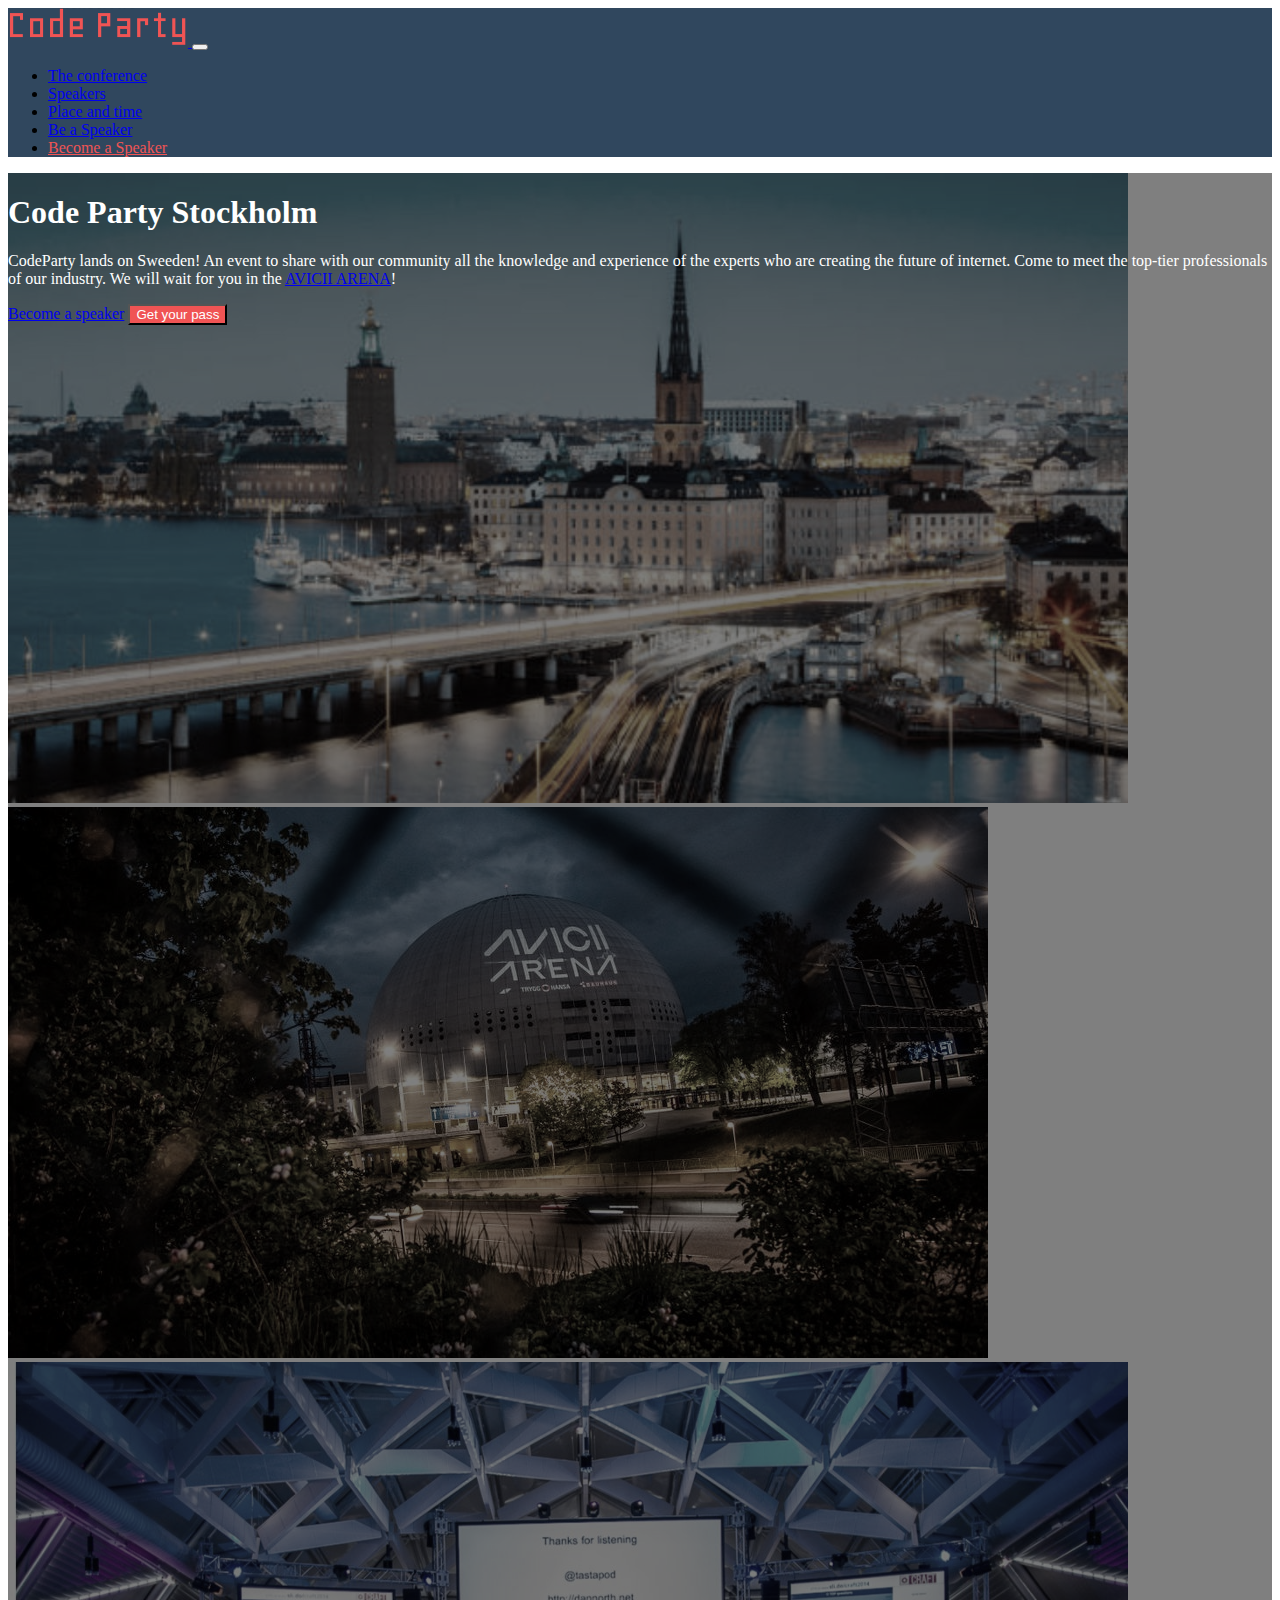
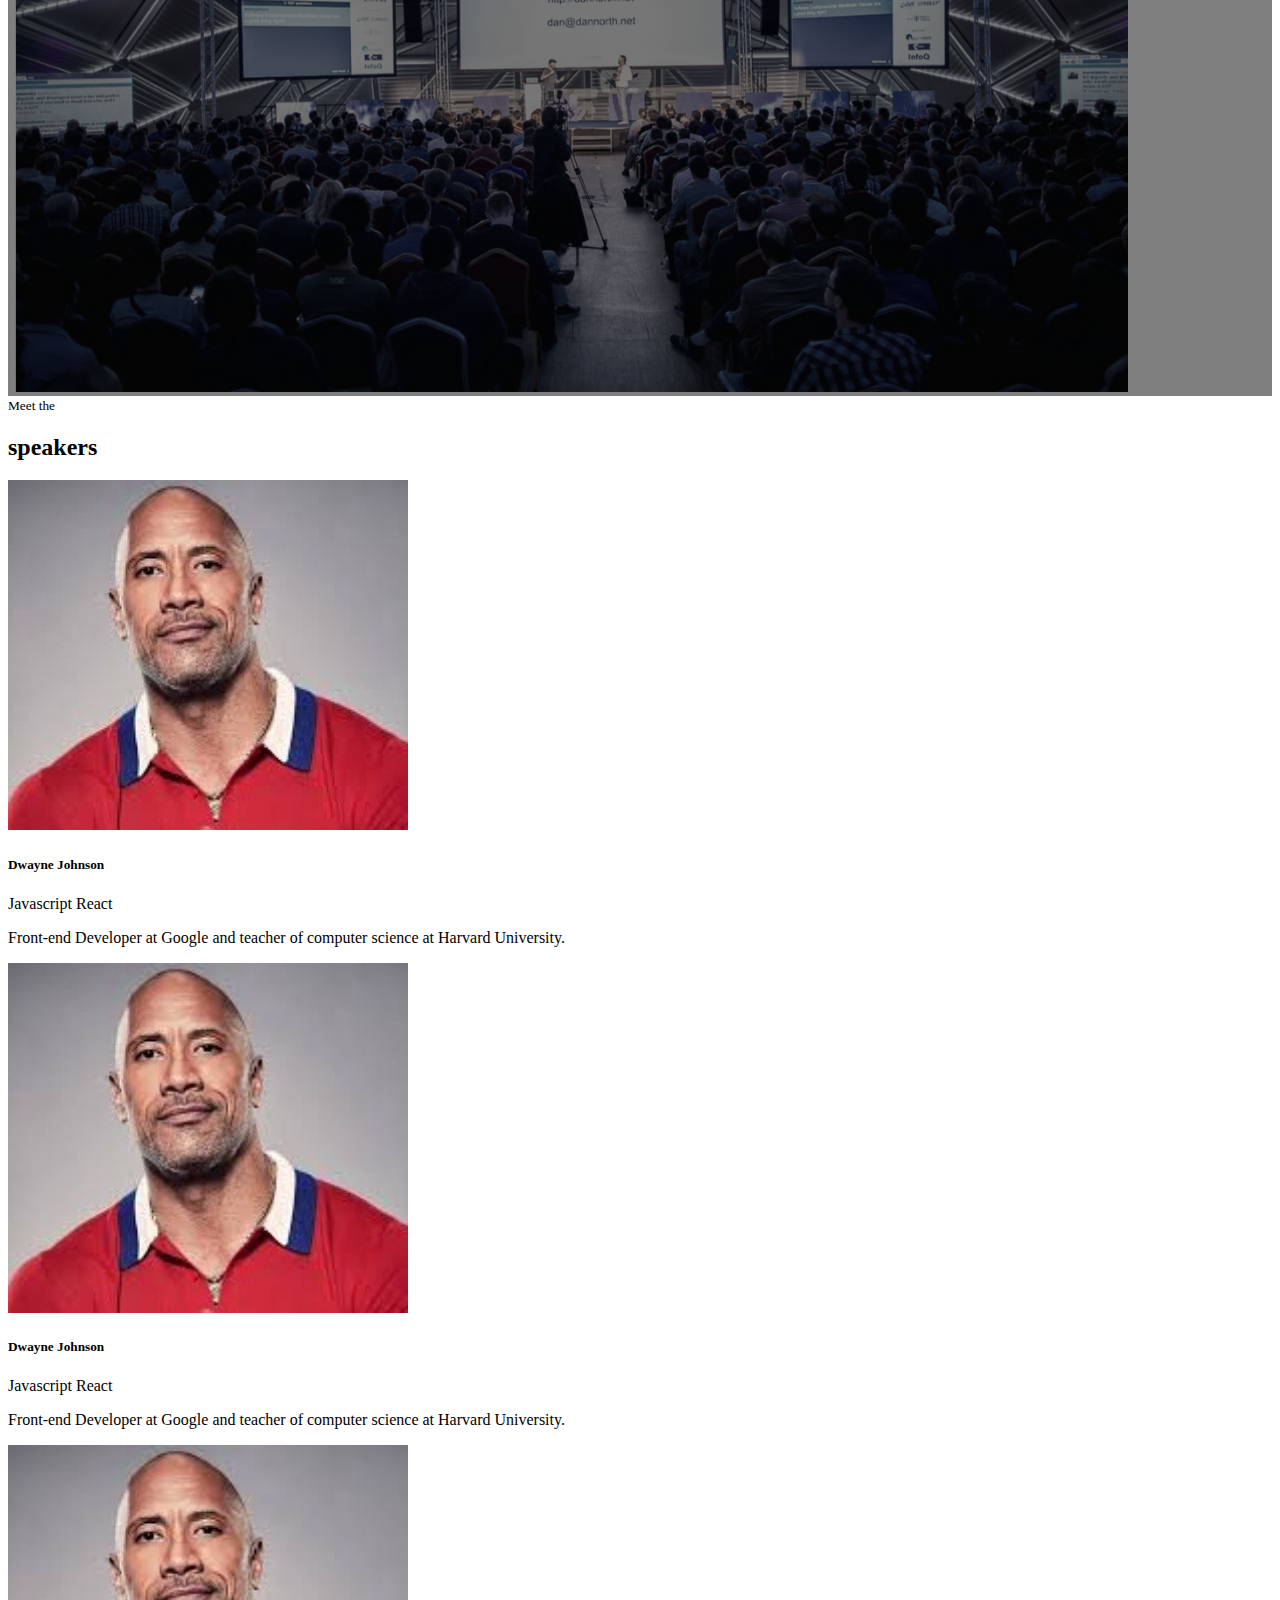
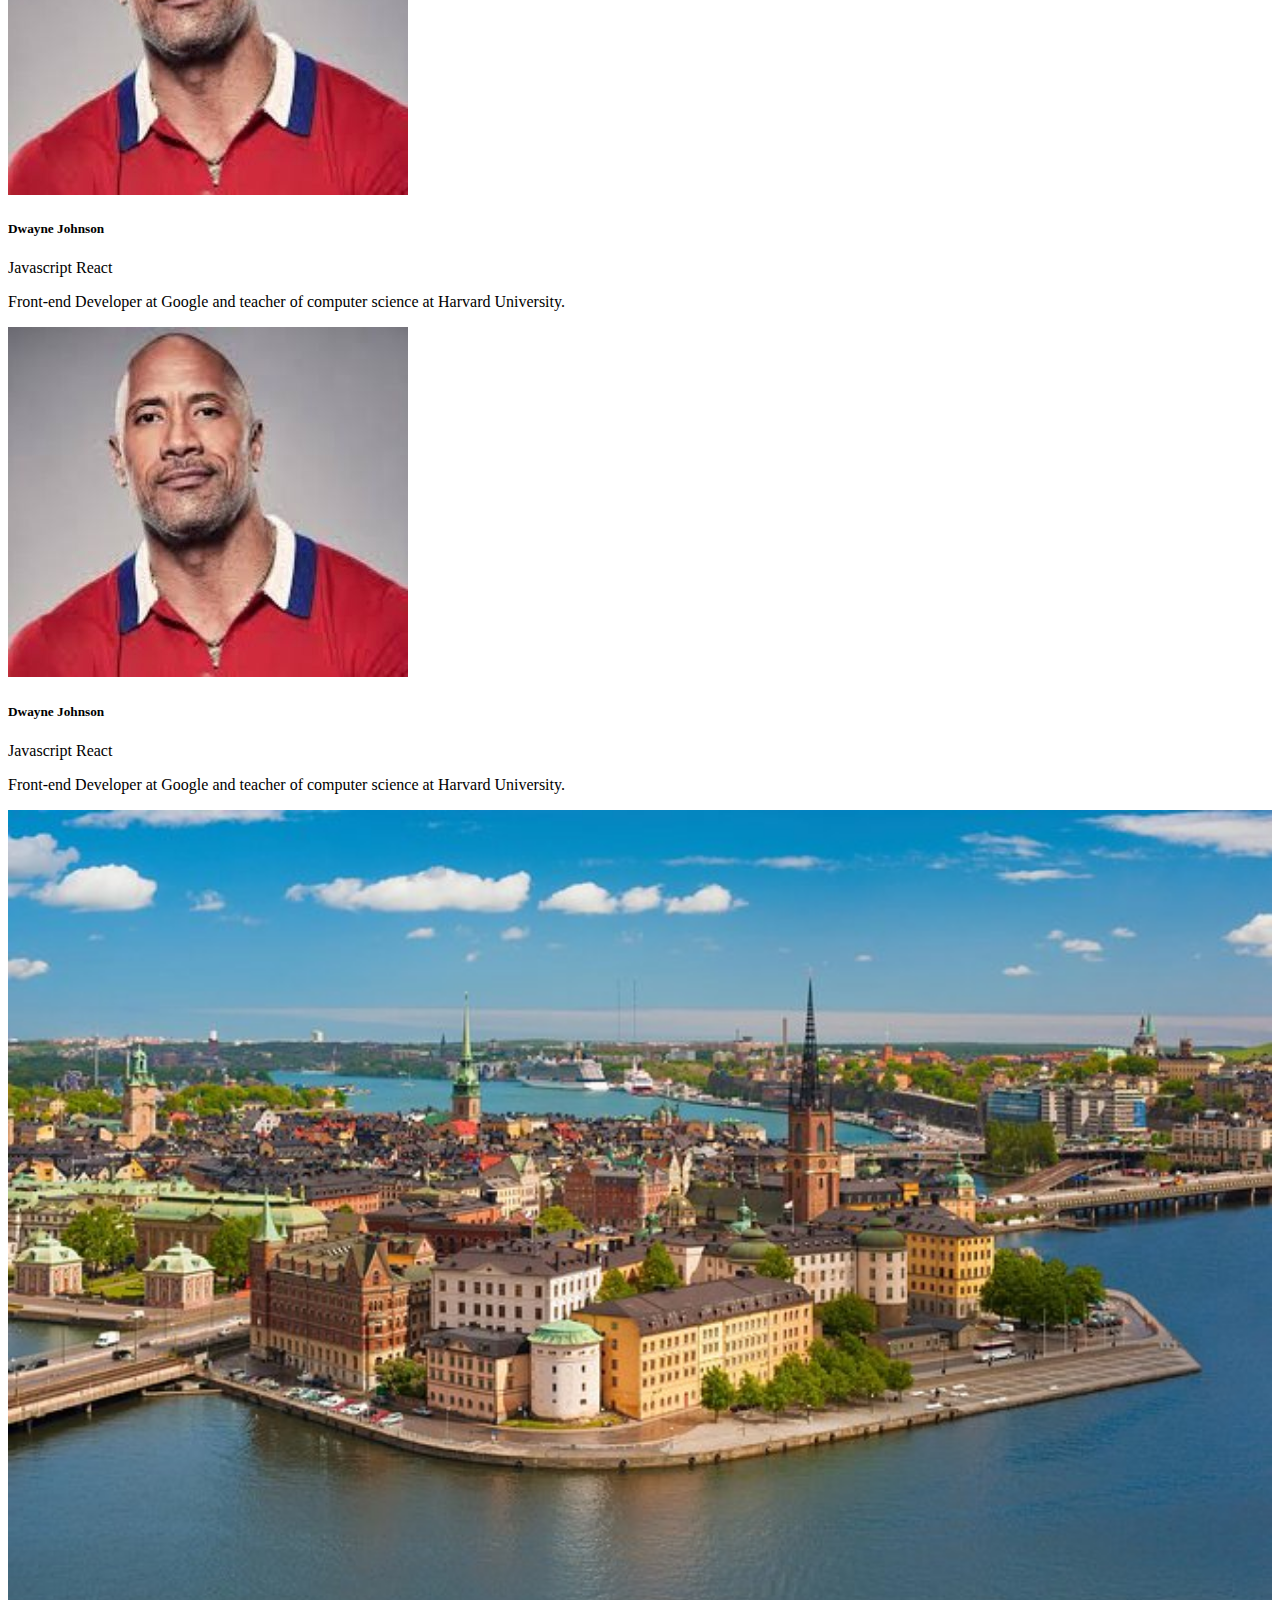
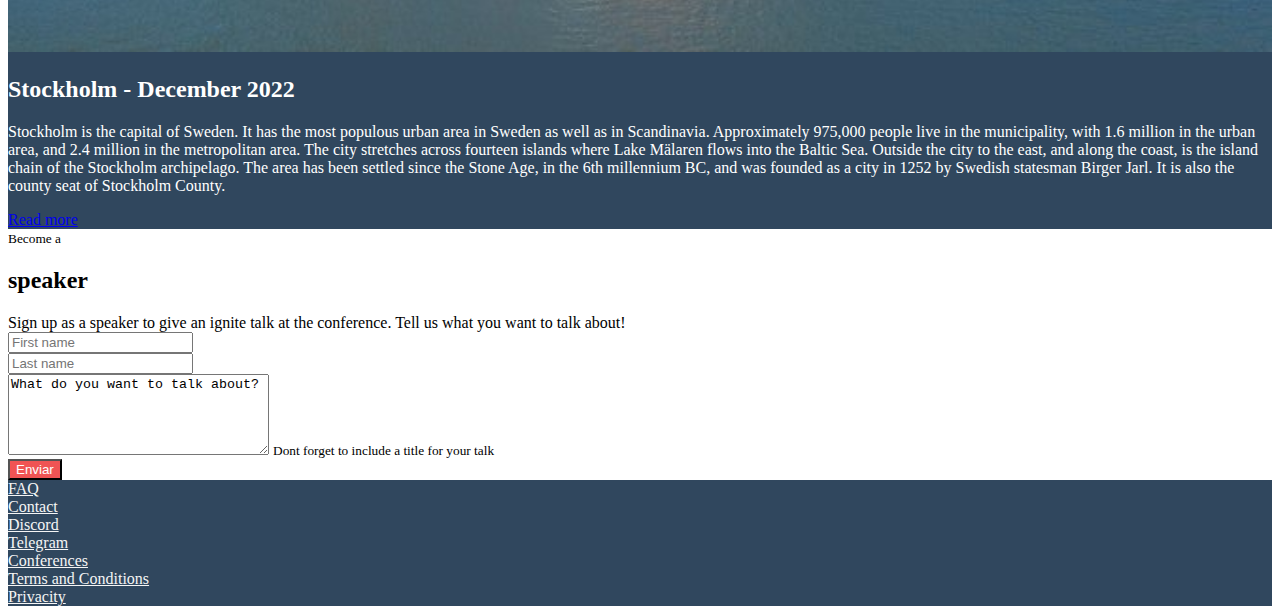
==== index.html @ f37db17d "Adding speakers form" ====
<!doctype html>
<html lang="en">
  <head>
    <!-- Required meta tags -->
    <meta charset="utf-8">
    <meta name="viewport" content="width=device-width, initial-scale=1">

    <!-- Bootstrap CSS -->
    <link href="https://cdn.jsdelivr.net/npm/bootstrap@5.1.3/dist/css/bootstrap.min.css" rel="stylesheet" integrity="sha384-1BmE4kWBq78iYhFldvKuhfTAU6auU8tT94WrHftjDbrCEXSU1oBoqyl2QvZ6jIW3" crossorigin="anonymous">
    <!-- css  -->
    <link rel="stylesheet" href="index.css">
    <title>CodeParty</title>
  </head>
  <body>
    <!-- HEADER  -->
    <nav class="navbar navbar-expand-lg navbar-dark ">
        <div class="container">
            <a class="navbar-brand" href="#">
                <img src="images/logo.png" alt="CodeParty logo">
            </a>
            <button class="navbar-toggler" type="button" data-bs-toggle="collapse" data-bs-target="#navbarSupportedContent" aria-controls="navbarSupportedContent" aria-expanded="false" aria-label="Toggle navigation">
                <span class="navbar-toggler-icon"></span>
            </button>
            <div class="collapse navbar-collapse" id="navbarSupportedContent">
                <ul class="navbar-nav ms-auto mb-2 mb-lg-0">
                    <li class="nav-item">
                        <a class="nav-link active" aria-current="page" href="#">The conference</a>
                    </li>
                    <li class="nav-item">
                        <a class="nav-link" href="#">Speakers</a>
                    </li>
                    <li class="nav-item">
                        <a class="nav-link" href="#">Place and time</a>
                    </li>
                    <li class="nav-item">
                        <a class="nav-link" href="#">Be a Speaker</a>
                    </li>
                    <li class="nav-item">
                        <a class="nav-link text-codeparty" href="#">Become a Speaker</a>
                    </li>
                </ul>
            </div>
            </div>
      </nav>
    <!-- /HEADER  -->

    <!-- MAIN  -->
    <main class="main">
        <div id="carousel" class="carousel slide carousel-fade" data-bs-ride="carousel" data-pause="false">
            <div class="carousel-inner">
                <div class="carousel-item active">
                    <img src="images/stockholm.jpg" class="d-block w-100" alt="Stockholm City">
                </div>
                <div class="carousel-item">
                    <img src="images/avicii-arena.jfif" class="d-block w-100" alt="Avicii Arena">
                </div>
                <div class="carousel-item">
                    <img src="images/conference.jpg" class="d-block w-100" alt="Conference">
                </div>
                <div class="overlay">
                    <div class="container">
                        <div class="row align-items-center">
                            <div class="col-md-6 offset-md-6 text-center text-md-end">
                                <h1>Code Party Stockholm</h1>
                                <p class="d-none d-md-block">CodeParty lands on Sweeden! An event to share with our community all the 
                                knowledge and experience of the experts who are creating the future of internet.
                                Come to meet the top-tier professionals of our industry. We will wait for you in the <a href="#">AVICII ARENA</a>!</p>
                                <a href="#" class="btn btn-outline-light">Become a speaker</a>
                                <button type="button" class="btn btn-codeparty">Get your pass</button>
                            </div>
                        </div>
                    </div>
                </div>
            </div>
        </div>
    </main>
    <!-- /MAIN  -->

    <!-- SPEAKERS CARDS -->
    <section class="speakers mt-4">
        <div class="container">
            <div class="row">
                <div class="col text-center text-uppercase">
                    <small>Meet the</small>
                    <h2>speakers</h2>
                </div>
            </div>
            <div class="row">
                <div class="col-12 col-md-6 col-lg-4 mb-4">
                    <div class="card">
                        <img src="images/dwayne-johnson.jpg" class="card-img-top" alt="Dwayne Johnson">
                        <div class="card-body">
                            <h5 class="card-title">Dwayne Johnson</h5>
                            <div class="badges mb-2">
                                <span class="badge bg-warning">Javascript</span>
                                <span class="badge bg-info">React</span>
                            </div>
                            <p class="card-text">Front-end Developer at Google and teacher of computer science at Harvard University.</p>
                        </div>
                    </div>
                </div>
                <div class="col-12 col-md-6 col-lg-4 mb-4">
                    <div class="card">
                        <img src="images/dwayne-johnson.jpg" class="card-img-top" alt="Dwayne Johnson">
                        <div class="card-body">
                            <h5 class="card-title">Dwayne Johnson</h5>
                            <div class="badges mb-2">
                                <span class="badge bg-warning">Javascript</span>
                                <span class="badge bg-info">React</span>
                            </div>
                            <p class="card-text">Front-end Developer at Google and teacher of computer science at Harvard University.</p>
                        </div>
                    </div>
                </div>
                <div class="col-12 col-md-6 col-lg-4 mb-4">
                    <div class="card">
                        <img src="images/dwayne-johnson.jpg" class="card-img-top" alt="Dwayne Johnson">
                        <div class="card-body">
                            <h5 class="card-title">Dwayne Johnson</h5>
                            <div class="badges mb-2">
                                <span class="badge bg-warning">Javascript</span>
                                <span class="badge bg-info">React</span>
                            </div>
                            <p class="card-text">Front-end Developer at Google and teacher of computer science at Harvard University.</p>
                        </div>
                    </div>
                </div>
                <div class="col-12 col-md-6 col-lg-4 mb-4">
                    <div class="card">
                        <img src="images/dwayne-johnson.jpg" class="card-img-top" alt="Dwayne Johnson">
                        <div class="card-body">
                            <h5 class="card-title">Dwayne Johnson</h5>
                            <div class="badges mb-2">
                                <span class="badge bg-warning">Javascript</span>
                                <span class="badge bg-info">React</span>
                            </div>
                            <p class="card-text">Front-end Developer at Google and teacher of computer science at Harvard University.</p>
                        </div>
                    </div>
                </div>
            </div>
        </div>
    </section>
    <!-- /SPEAKERS CARDS -->
    
    <!-- PLACE AND DATE -->
    <section class="place-time">
        <div class="container-fluid">
            <div class="row">
                <div class="col-12 col-lg-6 ps-0 pe-0">
                    <img src="images/stockholm2.jpg" alt="Stockholm City">
                </div>
                <div class="col-12 col-lg-6 pt-2 pb-4">
                    <h2>Stockholm - December 2022</h2>
                    <p>Stockholm is the capital of Sweden. It has the most populous urban area in Sweden as well as in Scandinavia. 
                    Approximately 975,000 people live in the municipality, with 1.6 million in the urban area, 
                    and 2.4 million in the metropolitan area. The city stretches across fourteen islands where 
                    Lake Mälaren flows into the Baltic Sea. Outside the city to the east, and along the coast,
                    is the island chain of the Stockholm archipelago. The area has been settled since the Stone Age, 
                    in the 6th millennium BC, and was founded as a city in 1252 by Swedish statesman Birger Jarl. 
                    It is also the county seat of Stockholm County.</p>
                    <a href="https://en.wikipedia.org/wiki/Stockholm" class="btn btn-outline-light">Read more</a>
                </div>
            </div>
        </div>
    </section>
    <!-- /PLACE AND DATE -->

    <!-- SPEAKERS FORM -->
    <section class="become-speaker pt-4 pb-2">
        <div class="container">
            <div class="row">
                <div class="col text-uppercase text-center">
                    <small>Become a</small>
                    <h2>speaker</h2>
                </div>
            </div>
            <div class="row">
                <div class="col text-center">
                    Sign up as a speaker to give an ignite talk at the conference. Tell us what you want to talk about!
                </div>
            </div>
            <div class="row">
                <div class="col col-md-10 offset-md-1 col-lg-8 offset-lg-2 mt-3">
                    <div class="row">
                        <div class="col-12 col-md-6 mb-4">
                          <input type="text" class="form-control" placeholder="First name" aria-label="First name">
                        </div>
                        <div class="col-12 col-md-6 mb-4">
                          <input type="text" class="form-control" placeholder="Last name" aria-label="Last name">
                        </div>
                      </div>
                </div>
            </div>
            <div class="row">
                <div class="col col-md-10 offset-md-1 col-lg-8 offset-lg-2 mt-3">
                    <textarea name="text" id="" cols="30" rows="5" class="form-control form-control-lg">What do you want to talk about?</textarea>
                    <small class="form-text text-muted">
                        Dont forget to include a title for your talk
                    </small>
                </div>
            </div>
            <div class="row">
                <div class="col col-md-10 offset-md-1 col-lg-8 offset-lg-2 mt-3 mb-4 d-grid gap-2">
                    <button type="button" class="btn btn-codeparty btn-block">Enviar</button>
                </div>
            </div>
        </div>
    </section>
    <!-- /SPEAKERS FORM  -->

    <!-- FOOTER  -->
    <footer id="footer" class="pb-4 pt-4">
        <div class="container">
            <div class="row text-center">
                <div class="col-12 col-lg">
                    <a href="">FAQ</a>
                </div>
                <div class="col-12 col-lg">
                    <a href="">Contact</a>
                </div>
                <div class="col-12 col-lg">
                    <a href="">Discord</a>
                </div>
                <div class="col-12 col-lg">
                    <a href="">Telegram</a>
                </div>
                <div class="col-12 col-lg">
                    <a href="">Conferences</a>
                </div>
                <div class="col-12 col-lg">
                    <a href="">Terms and Conditions</a>
                </div>
                <div class="col-12 col-lg">
                    <a href="">Privacity</a>
                </div>
            </div>
        </div>
    </footer>
    <!-- /FOOTER  -->

    <!-- Bootstrap -->
    <script src="https://cdn.jsdelivr.net/npm/bootstrap@5.1.3/dist/js/bootstrap.bundle.min.js" integrity="sha384-ka7Sk0Gln4gmtz2MlQnikT1wXgYsOg+OMhuP+IlRH9sENBO0LRn5q+8nbTov4+1p" crossorigin="anonymous"></script>
  </body>
</html>
---- index.css ----
.text-codeparty {
    color: #F05454 !important;
}



.btn-codeparty {
    background-color: #F05454;
    color: white;
}

.btn-codeparty:hover {
    background-color: #a73939;
}

/* ------------------------------------------------------------------ */
/*                                HEADER                              */
/* ------------------------------------------------------------------ */

.navbar img{
    width: 180px;
}

.navbar {
    background: #30475E;
}

/* ------------------------------------------------------------------ */
/*                                MAIN                                */
/* ------------------------------------------------------------------ */

.carousel-item img {
    max-height: 70vh;
    object-fit: cover;
    filter: grayscale(70%);
}

#carousel {
    position: relative;
}

#carousel .overlay {
    position: absolute;
    top: 0;
    bottom: 0;
    left: 0;
    right: 0;
    background-color: rgba(0, 0, 0, 0.5);
    color: white;
    z-index: 1;
}

#carousel .overlay .container,
#carousel .overlay .row {
    height: 100%;
}


/* ------------------------------------------------------------------ */
/*                            PLACE & TIME                            */
/* ------------------------------------------------------------------ */

.place-time {
    background-color: #30475E;
    color: white;
}

.place-time img {
    width: 100%;
}


/* ------------------------------------------------------------------ */
/*                                FOOTER                              */
/* ------------------------------------------------------------------ */


#footer {
    background: #30475E;
}

#footer a {
    color: #F5F5F5;
}
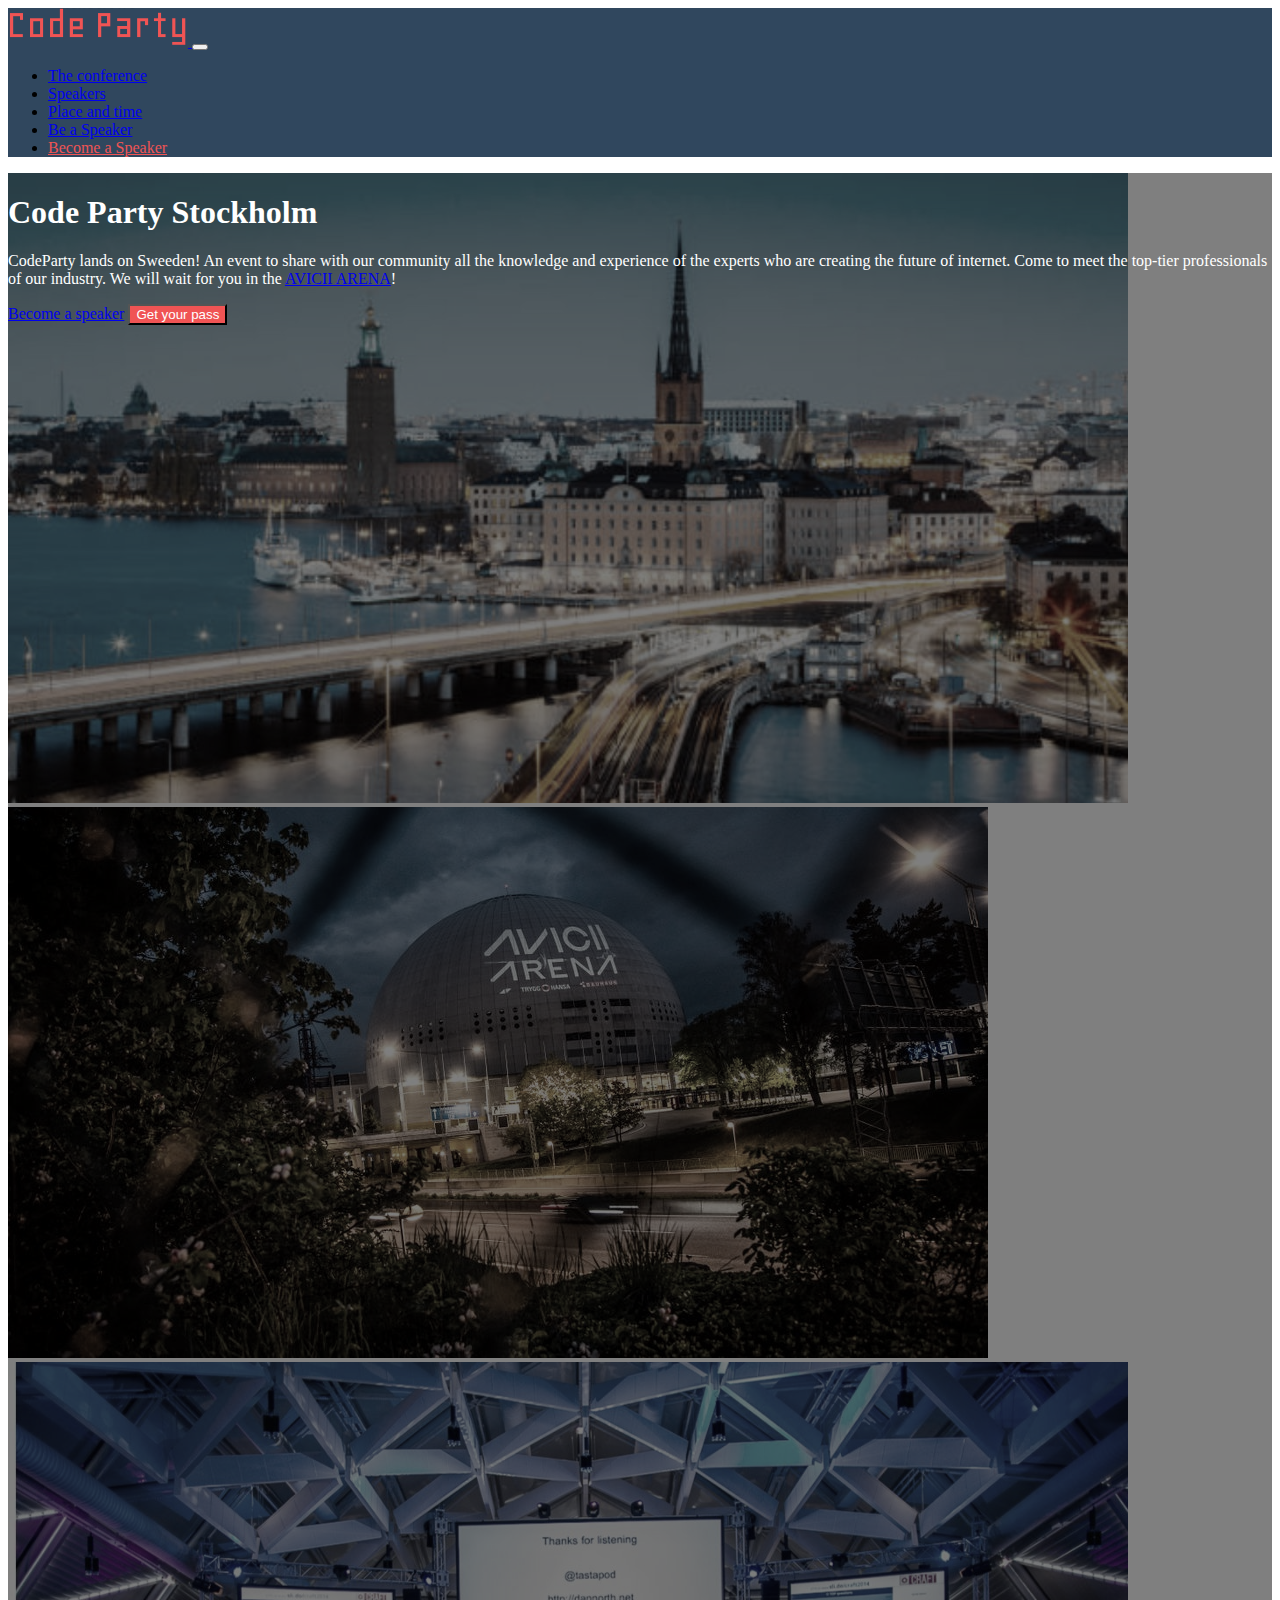
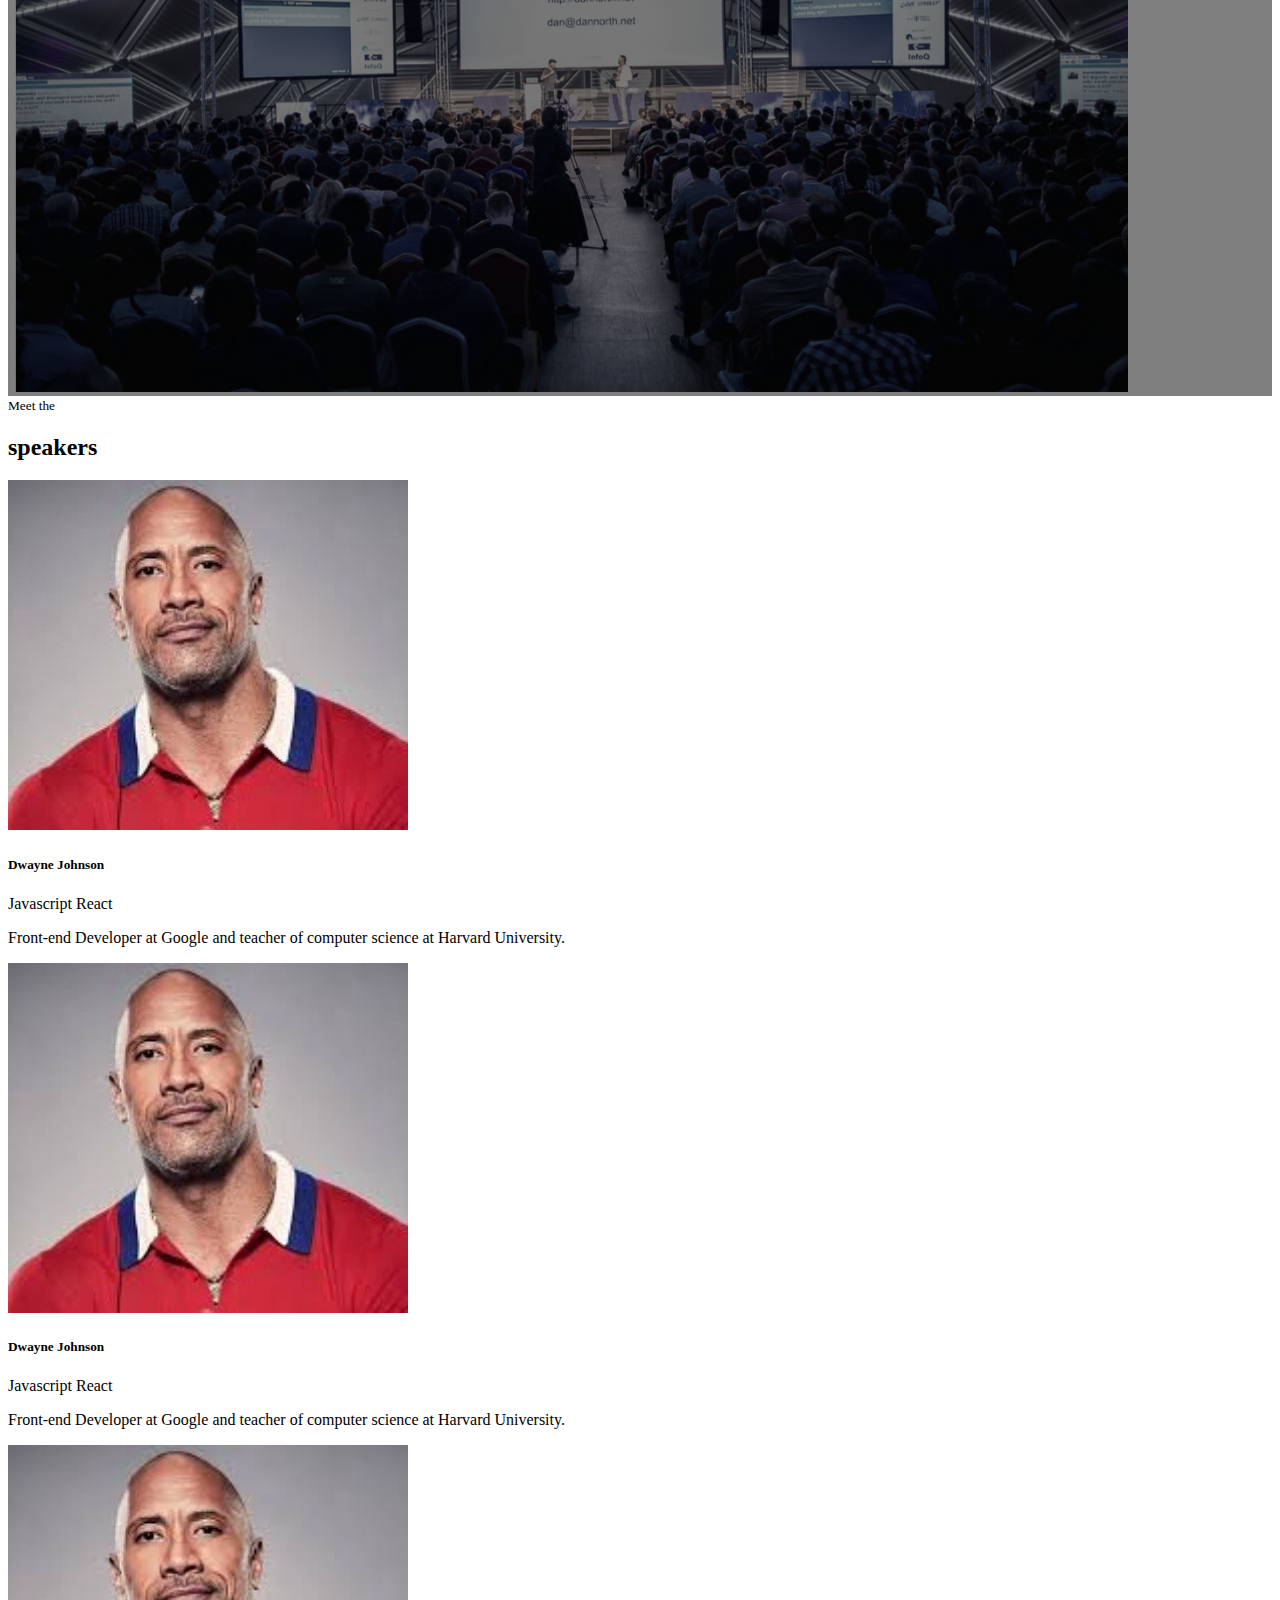
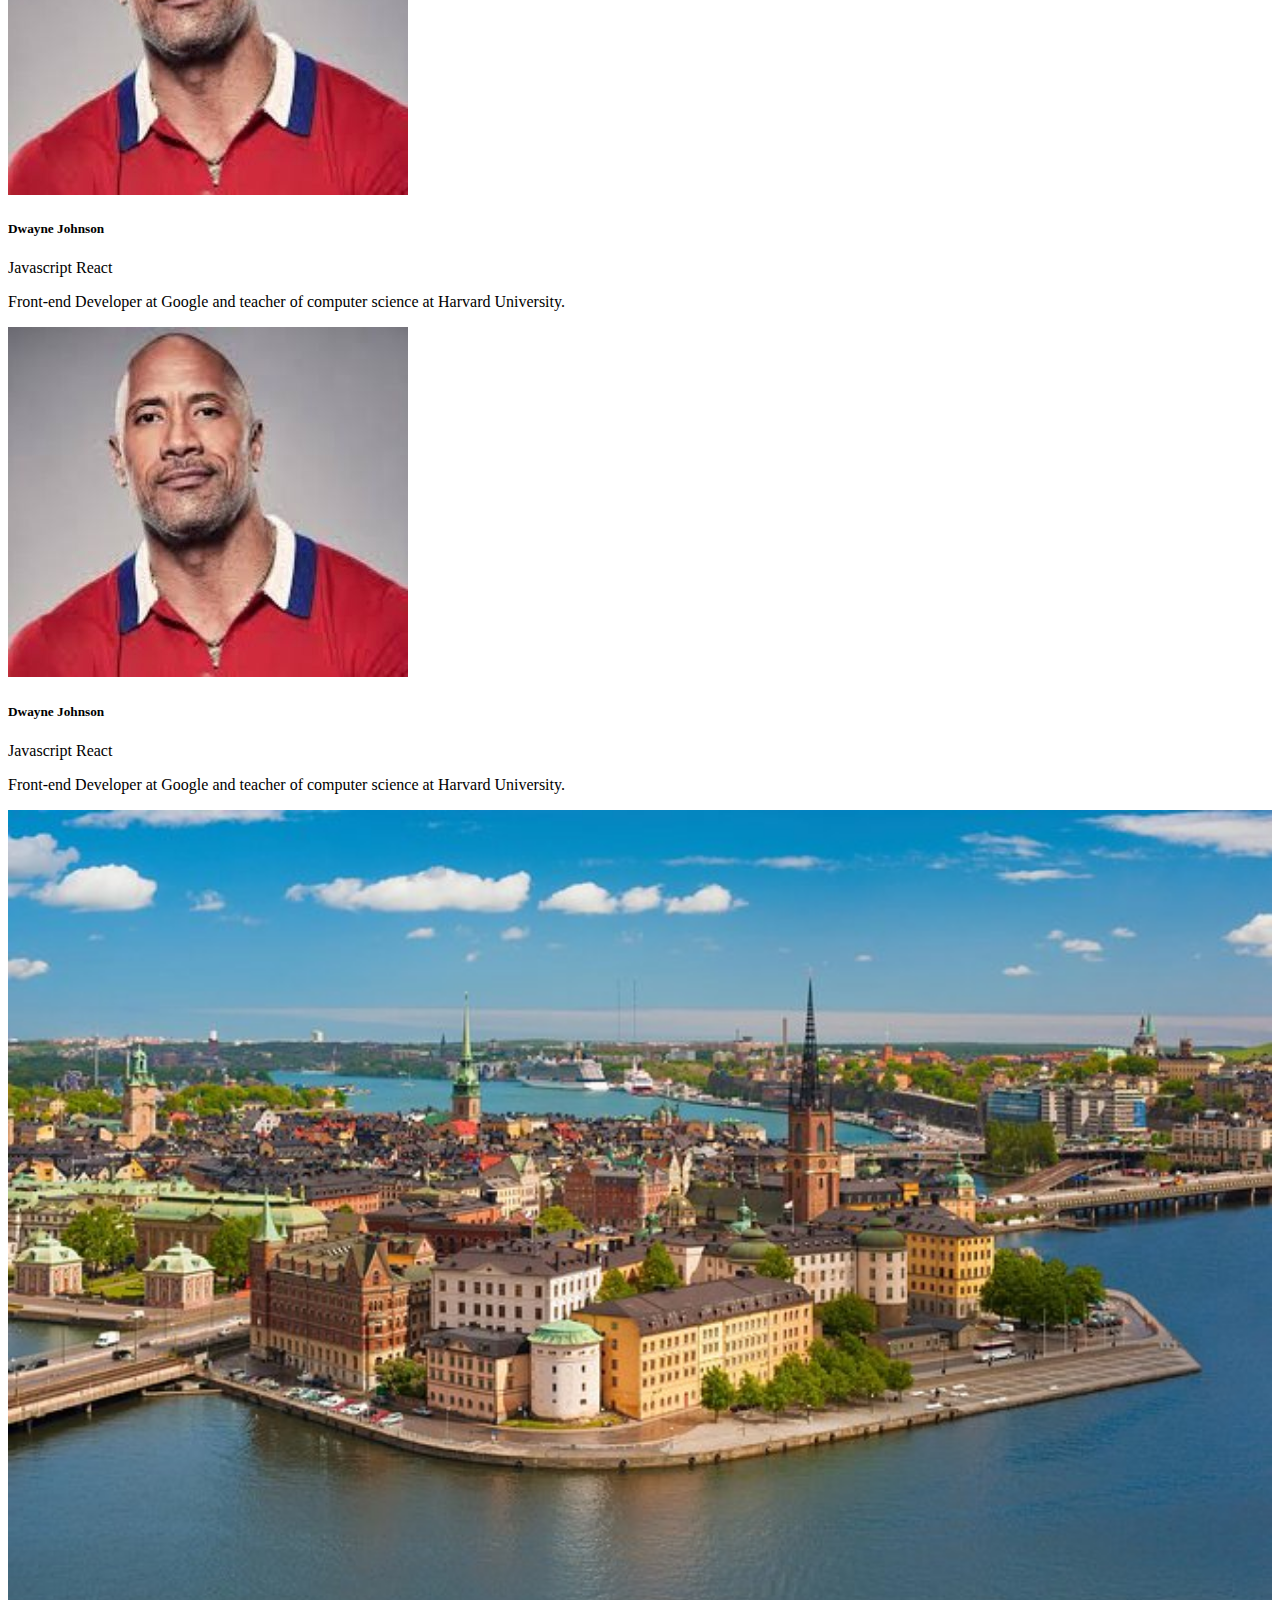
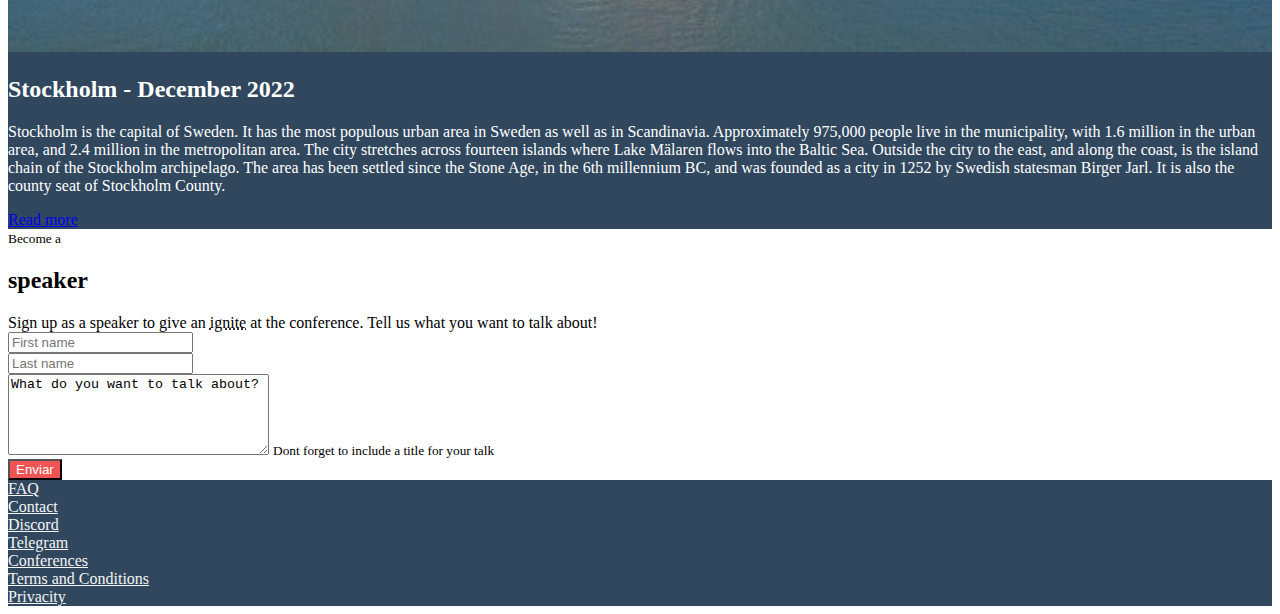
==== commit ee4cc3ae: "Added abbreviation to form" ====
--- a/index.html
+++ b/index.html
@@ -177,7 +177,7 @@
             </div>
             <div class="row">
                 <div class="col text-center">
-                    Sign up as a speaker to give an ignite talk at the conference. Tell us what you want to talk about!
+                    Sign up as a speaker to give an <abbr title="5 minute talks">ignite</abbr> at the conference. Tell us what you want to talk about!
                 </div>
             </div>
             <div class="row">
@@ -241,5 +241,6 @@
 
     <!-- Bootstrap -->
     <script src="https://cdn.jsdelivr.net/npm/bootstrap@5.1.3/dist/js/bootstrap.bundle.min.js" integrity="sha384-ka7Sk0Gln4gmtz2MlQnikT1wXgYsOg+OMhuP+IlRH9sENBO0LRn5q+8nbTov4+1p" crossorigin="anonymous"></script>
+    <script src="index.js"></script>
   </body>
 </html>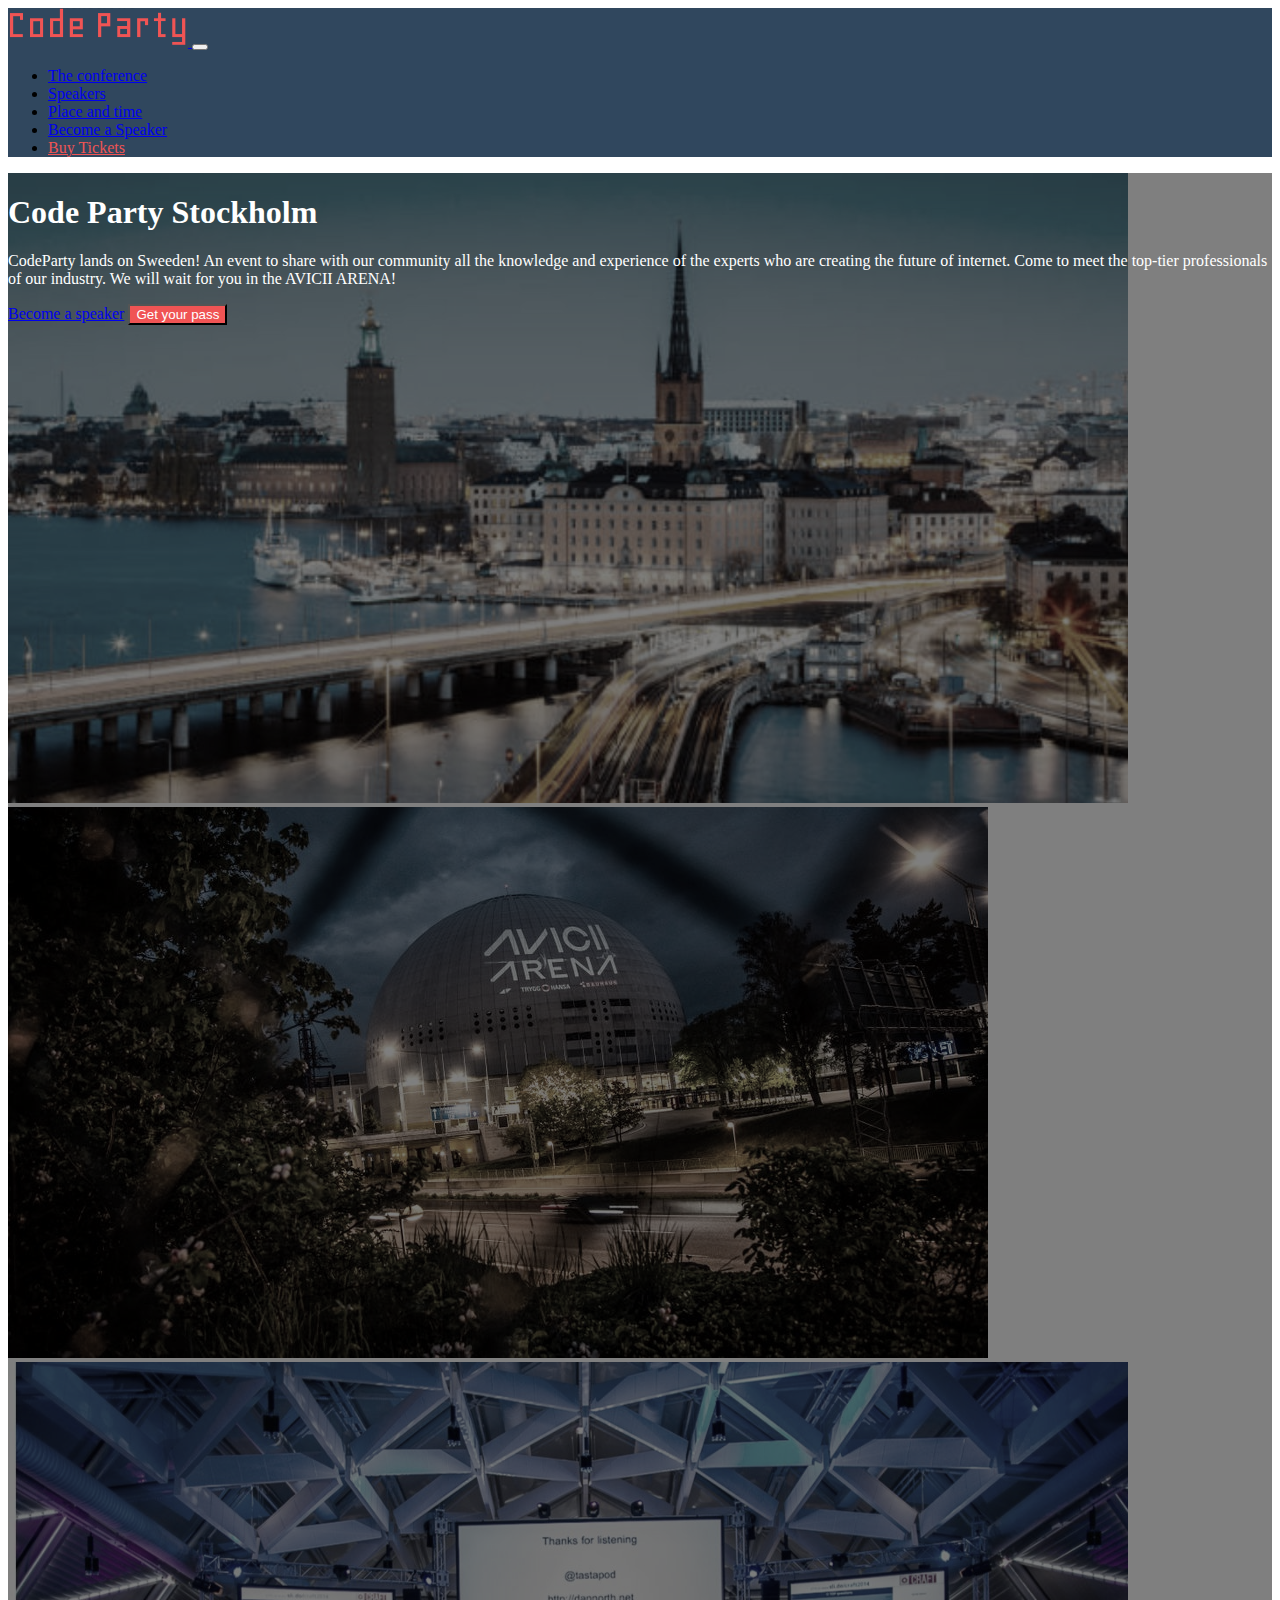
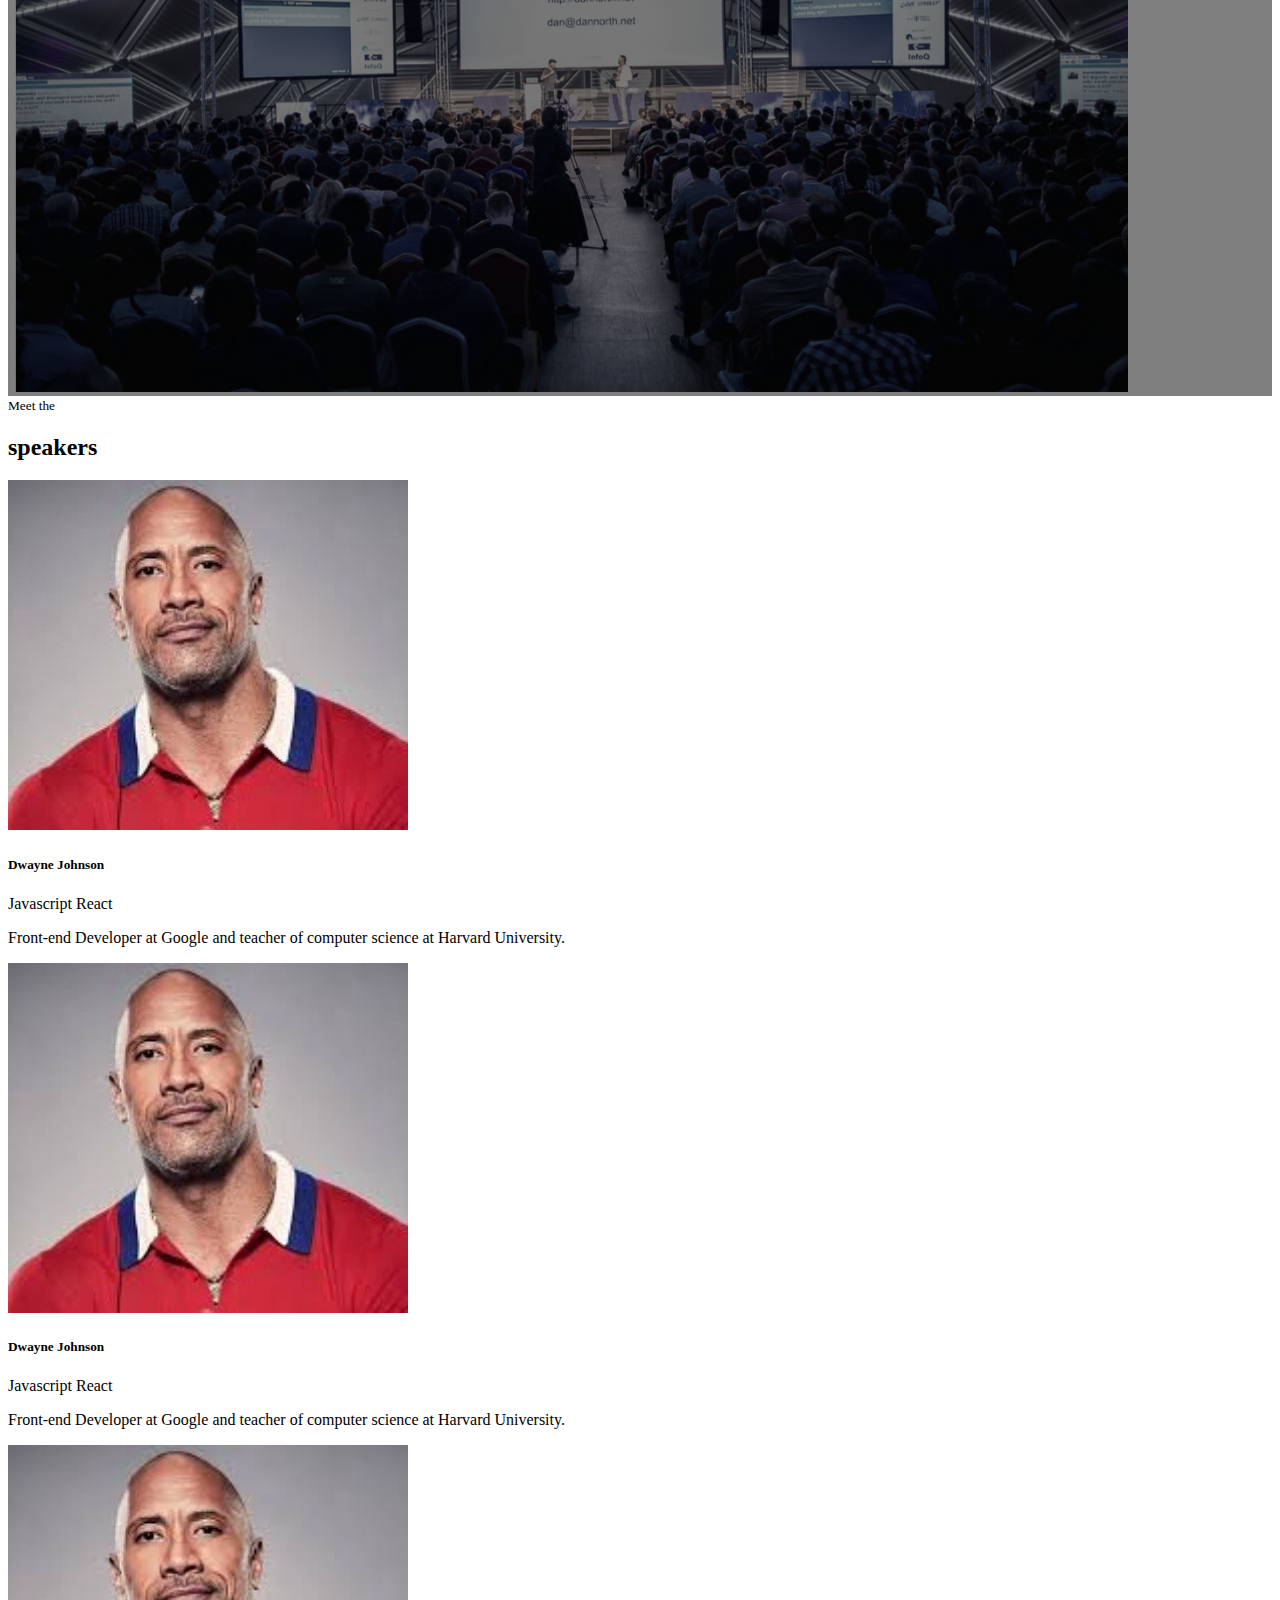
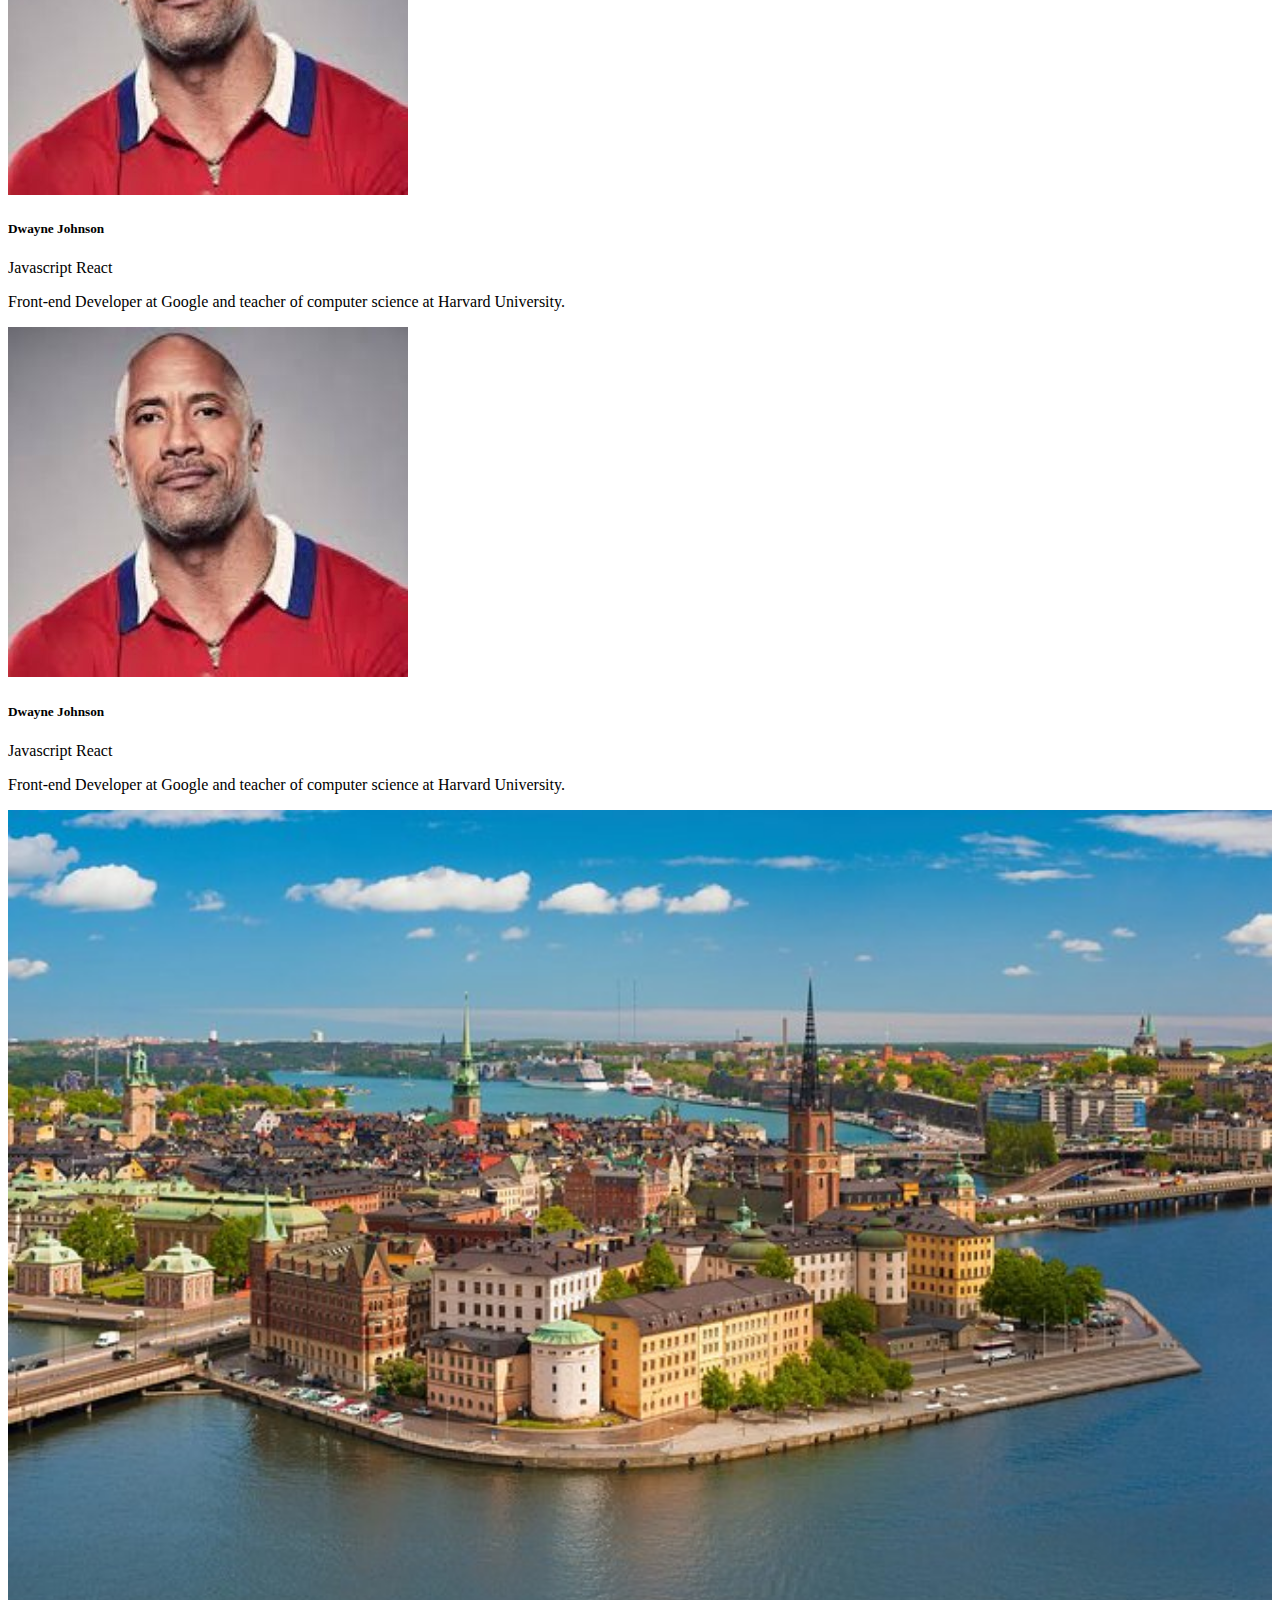
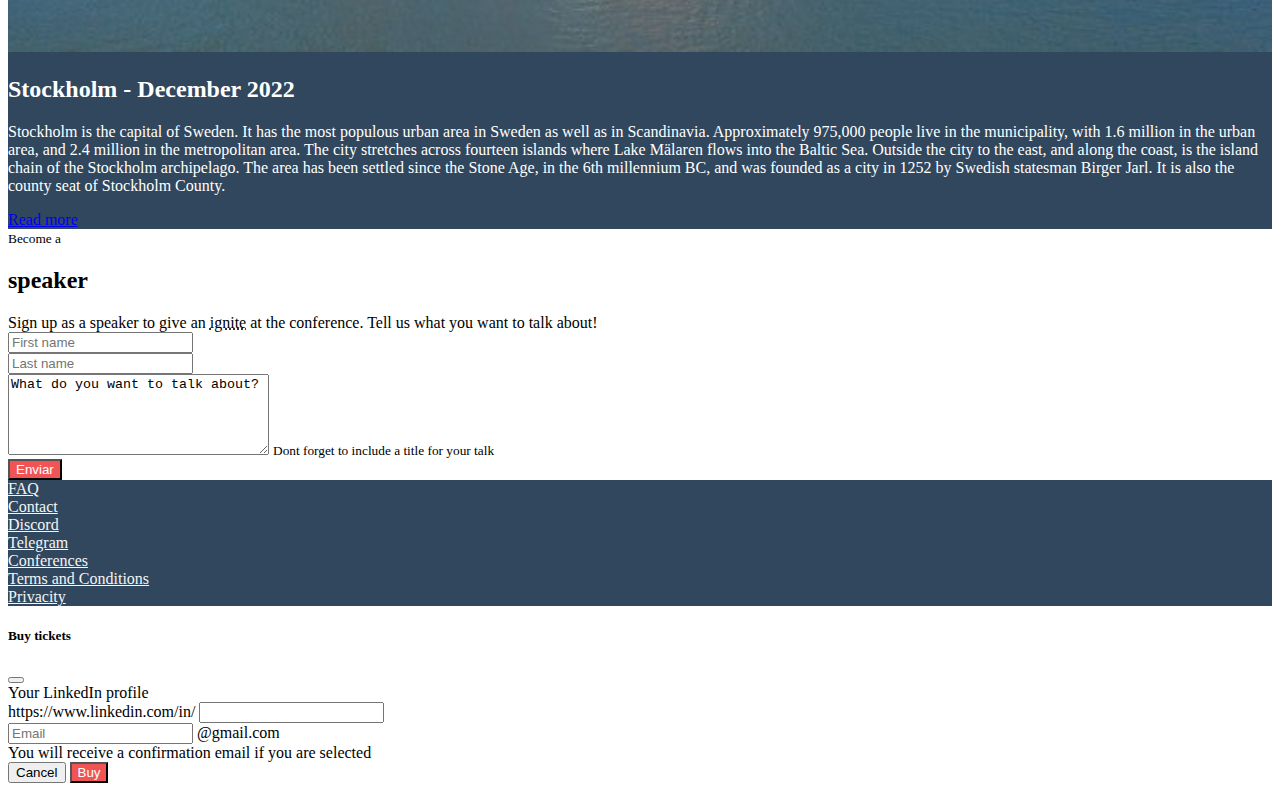
==== commit c74b6e28: "Added buy modal" ====
--- a/index.html
+++ b/index.html
@@ -13,7 +13,7 @@
   </head>
   <body>
     <!-- HEADER  -->
-    <nav class="navbar navbar-expand-lg navbar-dark ">
+    <nav class="navbar navbar-expand-lg navbar-dark sticky-top">
         <div class="container">
             <a class="navbar-brand" href="#">
                 <img src="images/logo.png" alt="CodeParty logo">
@@ -24,19 +24,19 @@
             <div class="collapse navbar-collapse" id="navbarSupportedContent">
                 <ul class="navbar-nav ms-auto mb-2 mb-lg-0">
                     <li class="nav-item">
-                        <a class="nav-link active" aria-current="page" href="#">The conference</a>
-                    </li>
-                    <li class="nav-item">
-                        <a class="nav-link" href="#">Speakers</a>
-                    </li>
-                    <li class="nav-item">
-                        <a class="nav-link" href="#">Place and time</a>
-                    </li>
-                    <li class="nav-item">
-                        <a class="nav-link" href="#">Be a Speaker</a>
-                    </li>
-                    <li class="nav-item">
-                        <a class="nav-link text-codeparty" href="#">Become a Speaker</a>
+                        <a class="nav-link" aria-current="page" href="#main">The conference</a>
+                    </li>
+                    <li class="nav-item">
+                        <a class="nav-link" href="#speakers">Speakers</a>
+                    </li>
+                    <li class="nav-item">
+                        <a class="nav-link" href="#place-time">Place and time</a>
+                    </li>
+                    <li class="nav-item">
+                        <a class="nav-link" href="#speakers-form">Become a Speaker</a>
+                    </li>
+                    <li class="nav-item">
+                        <a class="nav-link text-codeparty" href="#speakers-form" data-bs-toggle="modal" data-bs-target="#buy-modal">Buy Tickets</a>
                     </li>
                 </ul>
             </div>
@@ -45,7 +45,7 @@
     <!-- /HEADER  -->
 
     <!-- MAIN  -->
-    <main class="main">
+    <main class="main" id="main">
         <div id="carousel" class="carousel slide carousel-fade" data-bs-ride="carousel" data-pause="false">
             <div class="carousel-inner">
                 <div class="carousel-item active">
@@ -64,9 +64,9 @@
                                 <h1>Code Party Stockholm</h1>
                                 <p class="d-none d-md-block">CodeParty lands on Sweeden! An event to share with our community all the 
                                 knowledge and experience of the experts who are creating the future of internet.
-                                Come to meet the top-tier professionals of our industry. We will wait for you in the <a href="#">AVICII ARENA</a>!</p>
+                                Come to meet the top-tier professionals of our industry. We will wait for you in the AVICII ARENA!</p>
                                 <a href="#" class="btn btn-outline-light">Become a speaker</a>
-                                <button type="button" class="btn btn-codeparty">Get your pass</button>
+                                <button type="button" class="btn btn-codeparty" data-bs-toggle="modal" data-bs-target="#buy-modal">Get your pass</button>
                             </div>
                         </div>
                     </div>
@@ -77,7 +77,7 @@
     <!-- /MAIN  -->
 
     <!-- SPEAKERS CARDS -->
-    <section class="speakers mt-4">
+    <section class="speakers mt-4" id="speakers">
         <div class="container">
             <div class="row">
                 <div class="col text-center text-uppercase">
@@ -144,7 +144,7 @@
     <!-- /SPEAKERS CARDS -->
     
     <!-- PLACE AND DATE -->
-    <section class="place-time">
+    <section class="place-time" id="place-time">
         <div class="container-fluid">
             <div class="row">
                 <div class="col-12 col-lg-6 ps-0 pe-0">
@@ -167,7 +167,7 @@
     <!-- /PLACE AND DATE -->
 
     <!-- SPEAKERS FORM -->
-    <section class="become-speaker pt-4 pb-2">
+    <section class="become-speaker pt-4 pb-2" id="speakers-form">
         <div class="container">
             <div class="row">
                 <div class="col text-uppercase text-center">
@@ -239,6 +239,43 @@
     </footer>
     <!-- /FOOTER  -->
 
+    <!-- MODAL -->
+    <div class="modal fade" id="buy-modal" data-bs-backdrop="static" data-bs-keyboard="false" tabindex="-1" aria-labelledby="staticBackdropLabel" aria-hidden="true">
+        <div class="modal-dialog">
+          <div class="modal-content">
+            <div class="modal-header">
+              <h5 class="modal-title" id="staticBackdropLabel">Buy tickets</h5>
+              <button type="button" class="btn-close" data-bs-dismiss="modal" aria-label="Close"></button>
+            </div>
+            <div class="modal-body">
+              <form action="">
+                  <div class="form-row">
+                      <div class="form-group col">
+                        <label for="basic-url" class="form-label">Your LinkedIn profile</label>
+                        <div class="input-group mb-3">
+                          <span class="input-group-text" id="basic-addon3">https://www.linkedin.com/in/</span>
+                          <input type="text" class="form-control" id="basic-url" aria-describedby="basic-addon3">
+                        </div>
+                      </div>
+                      <div class="form-group col input-group mb-3">
+                        <input type="text" class="form-control" placeholder="Email" aria-label="Email" aria-describedby="basic-addon2">
+                        <span class="input-group-text" id="basic-addon2">@gmail.com</span>
+                      </div>
+                  </div>
+              </form>
+              <div class="alert alert-success" role="alert">
+                You will receive a confirmation email if you are selected
+              </div>
+            </div>
+            <div class="modal-footer">
+              <button type="button" class="btn btn-secondary" data-bs-dismiss="modal">Cancel</button>
+              <button type="button" class="btn btn-codeparty">Buy</button>
+            </div>
+          </div>
+        </div>
+      </div>
+    <!-- /MODAL -->
+
     <!-- Bootstrap -->
     <script src="https://cdn.jsdelivr.net/npm/bootstrap@5.1.3/dist/js/bootstrap.bundle.min.js" integrity="sha384-ka7Sk0Gln4gmtz2MlQnikT1wXgYsOg+OMhuP+IlRH9sENBO0LRn5q+8nbTov4+1p" crossorigin="anonymous"></script>
     <script src="index.js"></script>
